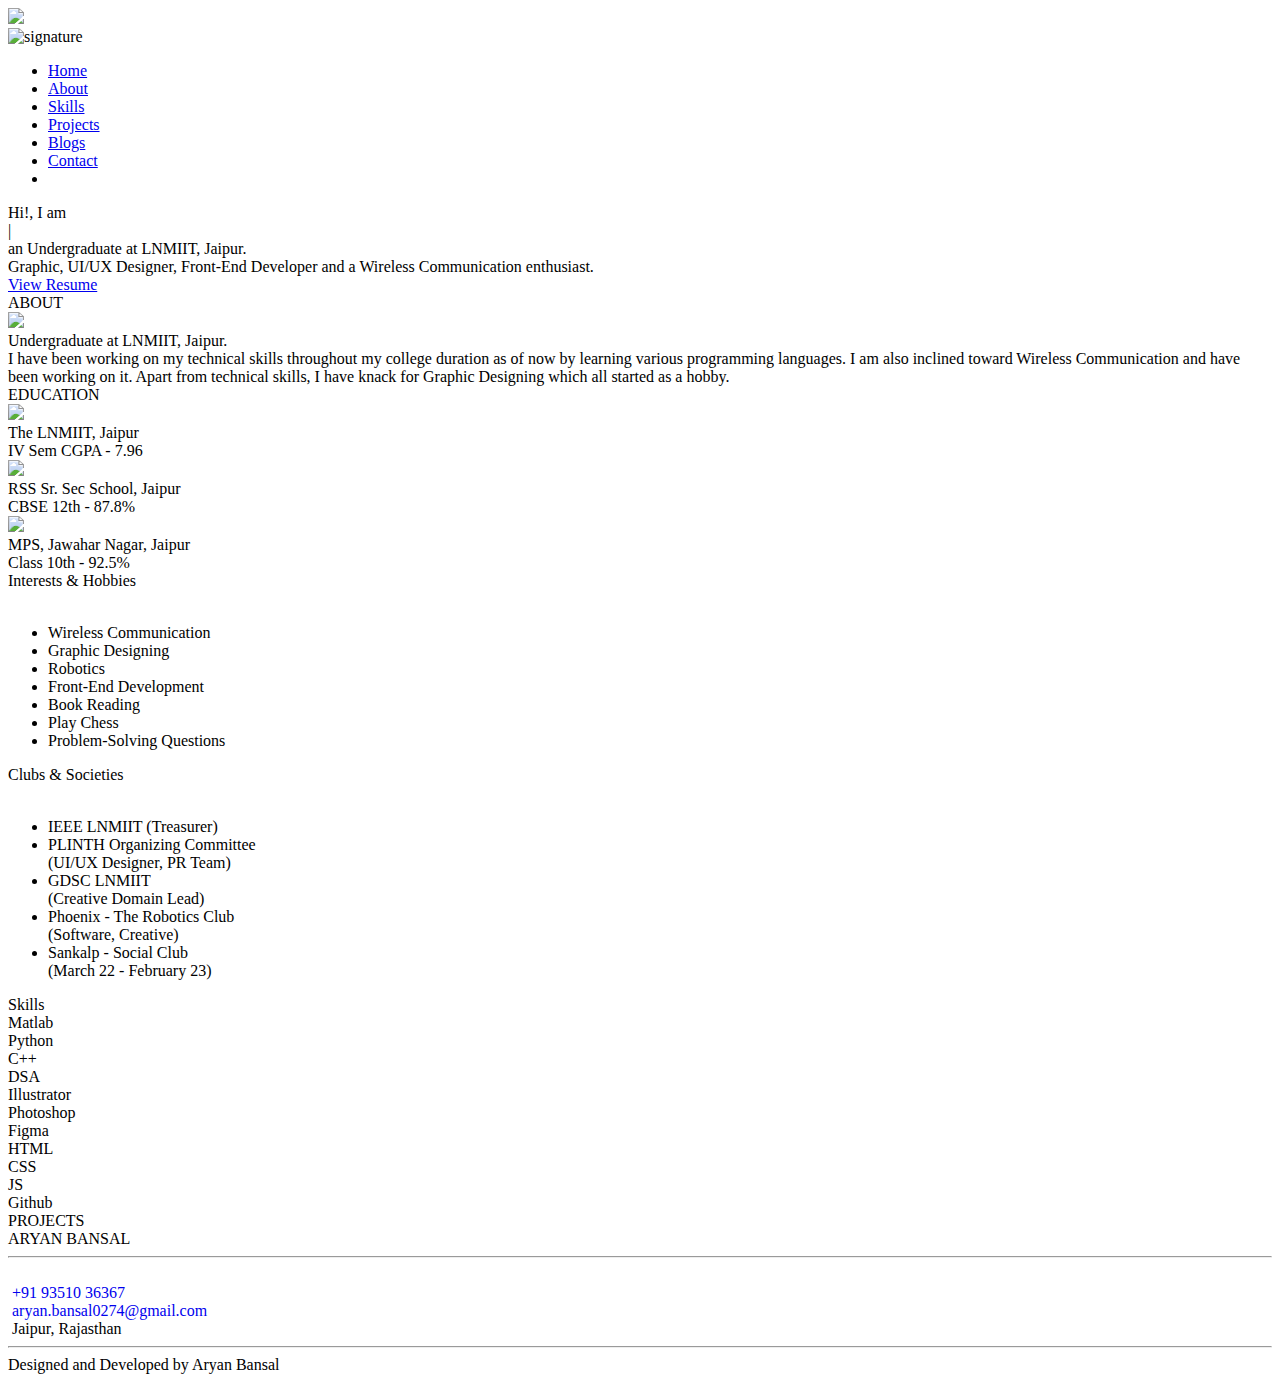
==== index.html @ 6597d032 "Add files via upload" ====
<!DOCTYPE html>
<html lang="en">
  <head>
    <meta charset="UTF-8" />
    <meta http-equiv="X-UA-Compatible" content="IE=edge" />
    <meta name="viewport" content="width=device-width, initial-scale=1.0" />
    <link rel="stylesheet" href="css/home.css" />
    <title>Aryan Bansal</title>
    <link rel="icon" href="images/logo.png" type="image/x-icon" />
    <link
      href="https://fonts.googleapis.com/css?family=Poppins"
      rel="stylesheet"
    />
    <link rel="stylesheet" href="css/project.css" />
    <link rel="preload" as="image" href="images/sunset.jpg" />
  </head>

  <body>
    <div id="loading-logo">
      <img src="images/logo.png" class="logo-image" />
    </div>
    <div id="content">
      <div class="scrollbar" id="style-4">
        <header>
          <nav>
            <div class="logo">
              <img src="images/signature.png" alt="signature" />
            </div>
            <div class="phone-menu">
              <div class="menu-icon" id="navbarIcon">
                <span class="menu-icon-line"></span>
                <span class="menu-icon-line"></span>
                <span class="menu-icon-line"></span>
              </div>
              <ul class="navbar-menu" id="navbarMenu">
                <li><a href="#home">Home</a></li>
                <li><a href="#about">About</a></li>
                <li><a href="#skills">Skills</a></li>
                <li><a href="#projects">Projects</a></li>
                <li><a href="coming.html">Blogs</a></li>
                <li><a href="#contacts">Contact</a></li>
                <li><a href="login.html" style="display: none">Admin</a></li>
              </ul>
            </div>
          </nav>
        </header>
        <div id="home">
          <div class="home-content">
            <div class="home-subheading">Hi!, I am</div>
            <div class="home-heading">
              <span id="typing-effect"></span>
              <span id="cursor">|</span>
            </div>
            <div class="home-subheading class2">
              an Undergraduate at LNMIIT, Jaipur. <br />
              Graphic, UI/UX Designer, Front-End Developer and a Wireless
              Communication enthusiast.<br />
              <a
                class="download-button"
                href="https://drive.google.com/file/d/11N6Nr5fbY-TI8nspacjFH5r5waZUiJ4A/view?usp=sharing"
                target="_blank"
                >View Resume</a
              >
            </div>
          </div>
        </div>
        <div id="about">
          <div class="left">
            <div class="about-heading">ABOUT</div>
            <img src="images/DSC_0107-2.jpg" class="about-image" />
            <div class="about-detail">
              Undergraduate at LNMIIT, Jaipur. <br />I have been working on my
              technical skills throughout my college duration as of now by
              learning various programming languages. I am also inclined toward
              Wireless Communication and have been working on it. Apart from
              technical skills, I have knack for Graphic Designing which all
              started as a hobby.
            </div>
          </div>
          <div class="right">
            <div class="education">
              <div class="edu">EDUCATION</div>
              <div class="image">
                <div class="edu-image">
                  <img class="edu-image-el" src="images/lnmiit.jpg" />
                  <div class="edu-image-wrapper">
                    The LNMIIT, Jaipur
                    <div class="edu-image-text">IV Sem CGPA - 7.96</div>
                  </div>
                </div>
                <div class="edu-image">
                  <img class="edu-image-el" src="images/rss.jpg" />
                  <div class="edu-image-wrapper">
                    RSS Sr. Sec School, Jaipur
                    <div class="edu-image-text">CBSE 12th - 87.8%</div>
                  </div>
                </div>
                <div class="edu-image">
                  <img class="edu-image-el" src="images/mps1.jpg" />
                  <div class="edu-image-wrapper">
                    MPS, Jawahar Nagar, Jaipur
                    <div class="edu-image-text">Class 10th - 92.5%</div>
                  </div>
                </div>
              </div>
            </div>
            <div class="right-down">
              <div class="interests">
                Interests & Hobbies <br />
                <br />
                <ul class="interest-list">
                  <li class="int-li1">Wireless Communication</li>
                  <li class="int-li">Graphic Designing</li>
                  <li class="int-li">Robotics</li>
                  <li class="int-li">Front-End Development</li>
                  <li class="int-li">Book Reading</li>
                  <li class="int-li">Play Chess</li>
                  <li class="int-li">Problem-Solving Questions</li>
                </ul>
              </div>
              <div class="clubs interests">
                Clubs & Societies <br /><br/>
                <ul class="clubs-list">
                  <li class="club-li1">IEEE LNMIIT (Treasurer)</li>
                  <li class="club-li">
                    PLINTH Organizing Committee <br />(UI/UX Designer, PR Team)
                  </li>
                  <li class="club-li">
                    GDSC LNMIIT <br />(Creative Domain Lead)
                  </li>
                  <li class="club-li">
                    Phoenix - The Robotics Club<br />
                    (Software, Creative)
                  </li>
                  <li class="club-li">
                    Sankalp - Social Club <br />(March 22 - February 23)
                  </li>
                </ul>
              </div>
            </div>
          </div>
        </div>
        <div id="skills">
          <div class="ski-left">Skills</div>
          <div class="ski-right">
            <div class="skillName">
              Matlab
              <div class="progress ski-bars">
                <div data-progress="progress-value"></div>
              </div>
            </div>
            <div class="skillName">
              Python
              <div class="progress ski-bars">
                <div data-progress="progress-value1"></div>
              </div>
            </div>
            <div class="skillName">
              C++
              <div class="progress ski-bars">
                <div data-progress="progress-value2"></div>
              </div>
            </div>
            <div class="skillName">
              DSA
              <div class="progress ski-bars">
                <div data-progress="progress-value9"></div>
              </div>
            </div>
            <div class="skillName">
              Illustrator
              <div class="progress ski-bars">
                <div data-progress="progress-value3"></div>
              </div>
            </div>
            <div class="skillName">
              Photoshop
              <div class="progress ski-bars">
                <div data-progress="progress-value4"></div>
              </div>
            </div>
            <div class="skillName">
              Figma
              <div class="progress ski-bars">
                <div data-progress="progress-value5"></div>
              </div>
            </div>
            <div class="skillName">
              HTML
              <div class="progress ski-bars">
                <div data-progress="progress-value6"></div>
              </div>
            </div>
            <div class="skillName">
              CSS
              <div class="progress ski-bars">
                <div data-progress="progress-value7"></div>
              </div>
            </div>
            <div class="skillName">
              JS
              <div class="progress ski-bars">
                <div data-progress="progress-value8"></div>
              </div>
            </div>
            <div class="skillName">
              Github
              <div class="progress ski-bars">
                <div data-progress="progress-value10"></div>
              </div>
            </div>
          </div>
        </div>
        <div id="projects">
          <div class="proleft"></div>
          <div class="proright">PROJECTS</div>
        </div>
        <div id="contacts">
          <div class="foot-left">
            ARYAN BANSAL
            <hr />
            <div class="icons">
              <a href="https://github.com/Aryan0169" target="_blank"
                ><img src="images/logos/github-mark-white.png" alt=""
              /></a>
              <a
                href="https://www.linkedin.com/in/aryan-bansal02/"
                target="_blank"
                ><img src="images/logos/linkedin.png" alt=""
              /></a>
              <a
                href="https://www.instagram.com/aryan_bansal02/"
                target="_blank"
                ><img src="images/logos/insta.png" alt=""
              /></a>
              <!-- <a href=""><img src="images/logos/facebook.png" alt=""></a> -->
              <a href="https://www.behance.net/aryanbansal6" target="_blank"
                ><img src="images/logos/behance.png" alt=""
              /></a>
            </div>
          </div>
          <div class="foot-right">
            <div>
              <img src="images/logos/call.png" alt="" /><a
                href="tel:+919351036367"
                style="text-decoration: none"
              >
                +91 93510 36367</a
              >
            </div>
            <div>
              <img src="images/logos/mail.png" alt="" class="location-logo1" />
              <a
                href="mailto:aryan.bansal0274@gmail.com"
                style="text-decoration: none"
                >aryan.bansal0274@gmail.com</a
              >
            </div>
            <div>
              <img
                src="images/logos/location.png"
                alt=""
                class="location-logo"
              />
              Jaipur, Rajasthan
            </div>
          </div>
        </div>
        <div class="bottom">
          <hr />
          Designed and Developed by Aryan Bansal
        </div>
      </div>
    </div>

    <script type="text/javascript" src="js/navcolor.js"></script>
    <script src="js/navbarmenu.js"></script>
    <script src="js/loading.js"></script>
    <script src="data/project.js"></script>
    <script src="compJS/project.js"></script>
    <script src="js/skillOnScroll.js"></script>
  </body>
</html>
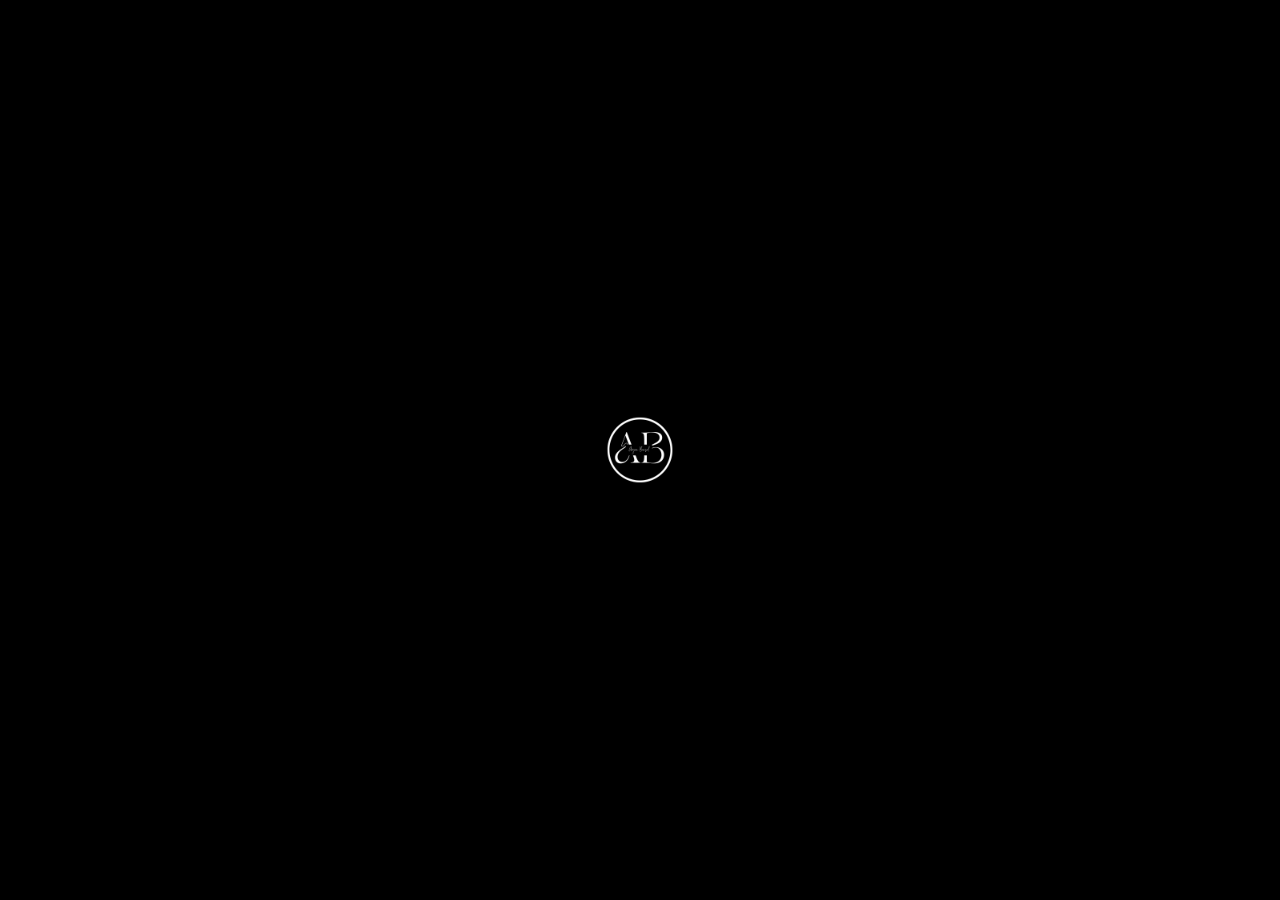
==== commit f872a5f8: "projects remain" ====
--- a/index.html
+++ b/index.html
@@ -1,65 +1,57 @@
 <!DOCTYPE html>
 <html lang="en">
-  <head>
+
+<head>
     <meta charset="UTF-8" />
     <meta http-equiv="X-UA-Compatible" content="IE=edge" />
     <meta name="viewport" content="width=device-width, initial-scale=1.0" />
     <link rel="stylesheet" href="css/home.css" />
-    <title>Aryan Bansal</title>
+    <title>Portfolio</title>
     <link rel="icon" href="images/logo.png" type="image/x-icon" />
-    <link
-      href="https://fonts.googleapis.com/css?family=Poppins"
-      rel="stylesheet"
-    />
+    <link href="https://fonts.googleapis.com/css?family=Poppins" rel="stylesheet" />
     <link rel="stylesheet" href="css/project.css" />
     <link rel="preload" as="image" href="images/sunset.jpg" />
-  </head>
+</head>
 
-  <body>
+<body>
     <div id="loading-logo">
-      <img src="images/logo.png" class="logo-image" />
+        <img src="images/logo.png" class="logo-image" />
     </div>
     <div id="content">
-      <div class="scrollbar" id="style-4">
-        <header>
-          <nav>
-            <div class="logo">
-              <img src="images/signature.png" alt="signature" />
-            </div>
-            <div class="phone-menu">
-              <div class="menu-icon" id="navbarIcon">
-                <span class="menu-icon-line"></span>
-                <span class="menu-icon-line"></span>
-                <span class="menu-icon-line"></span>
-              </div>
-              <ul class="navbar-menu" id="navbarMenu">
-                <li><a href="#home">Home</a></li>
-                <li><a href="#about">About</a></li>
-                <li><a href="#skills">Skills</a></li>
-                <li><a href="#projects">Projects</a></li>
-                <li><a href="coming.html">Blogs</a></li>
-                <li><a href="#contacts">Contact</a></li>
-                <li><a href="login.html" style="display: none">Admin</a></li>
-              </ul>
-            </div>
-          </nav>
-        </header>
-        <div id="home">
-          <div class="home-content">
-            <div class="home-subheading">Hi!, I am</div>
-            <div class="home-heading">
-              <span id="typing-effect"></span>
-              <span id="cursor">|</span>
-            </div>
-            <div class="home-subheading class2">
-              an Undergraduate at LNMIIT, Jaipur. <br />
-              Graphic, UI/UX Designer, Front-End Developer and a Wireless
-              Communication enthusiast.<br />
-              <a
-                class="download-button"
-                href="https://drive.google.com/file/d/11N6Nr5fbY-TI8nspacjFH5r5waZUiJ4A/view?usp=sharing"
-                target="_blank"
-                >View Resume</a
+        <div class="scrollbar" id="style-4">
+            <header>
+                <nav>
+                    <div class="logo">
+                        <!-- <img src="images/signature.png" alt="signature" /> -->
+                    </div>
+                    <div class="phone-menu">
+                        <div class="menu-icon" id="navbarIcon">
+                            <span class="menu-icon-line"></span>
+                            <span class="menu-icon-line"></span>
+                            <span class="menu-icon-line"></span>
+                        </div>
+                        <ul class="navbar-menu" id="navbarMenu">
+                            <li><a href="#home">Home</a></li>
+                            <li><a href="#about">About</a></li>
+                            <li><a href="#skills">Skills</a></li>
+                            <li><a href="#projects">Projects</a></li>
+                            <li><a href="coming.html">Notes</a></li>
+                            <li><a href="#contacts">Contact</a></li>
+                            <li><a href="login.html" style="display: none">Admin</a></li>
+                        </ul>
+                    </div>
+                </nav>
+            </header>
+            <div id="home">
+                <div class="home-content">
+                    <div class="home-subheading">Hi!, I am</div>
+                    <div class="home-heading">
+                        <span id="typing-effect"></span>
+                        <span id="cursor">|</span>
+                    </div>
+                    <div class="home-subheading class2">
+                        an Undergraduate at JECRC, Jaipur. <br /> Programmer, Front-End Developer and a Competitive Programming enthusiast.<br />
+                        <a class="download-button" href="https://drive.google.com/file/d/1vdD2_xGPQYWVUpHNQBiFsaPTxglwWiyF/view?usp=sharing" target="_blank">View Resume</a
               >
             </div>
           </div>
@@ -69,12 +61,8 @@
             <div class="about-heading">ABOUT</div>
             <img src="images/DSC_0107-2.jpg" class="about-image" />
             <div class="about-detail">
-              Undergraduate at LNMIIT, Jaipur. <br />I have been working on my
-              technical skills throughout my college duration as of now by
-              learning various programming languages. I am also inclined toward
-              Wireless Communication and have been working on it. Apart from
-              technical skills, I have knack for Graphic Designing which all
-              started as a hobby.
+              Undergraduate at JECRC, Jaipur. <br />Driven coder with an interest for continuous learning and a talent for tackling complex challenges. I actively
+              pursue opportunities to enhance my skills and engineer inventive solutions.
             </div>
           </div>
           <div class="right">
@@ -84,22 +72,22 @@
                 <div class="edu-image">
                   <img class="edu-image-el" src="images/lnmiit.jpg" />
                   <div class="edu-image-wrapper">
-                    The LNMIIT, Jaipur
-                    <div class="edu-image-text">IV Sem CGPA - 7.96</div>
+                    JECRC, Jaipur
+                    <div class="edu-image-text">IV Sem CGPA - 9.40</div>
                   </div>
                 </div>
                 <div class="edu-image">
                   <img class="edu-image-el" src="images/rss.jpg" />
                   <div class="edu-image-wrapper">
                     RSS Sr. Sec School, Jaipur
-                    <div class="edu-image-text">CBSE 12th - 87.8%</div>
+                    <div class="edu-image-text">CBSE 12th - 84%</div>
                   </div>
                 </div>
                 <div class="edu-image">
                   <img class="edu-image-el" src="images/mps1.jpg" />
                   <div class="edu-image-wrapper">
-                    MPS, Jawahar Nagar, Jaipur
-                    <div class="edu-image-text">Class 10th - 92.5%</div>
+                    RIS, Mansarover, Jaipur
+                    <div class="edu-image-text">Class 10th - 86.8%</div>
                   </div>
                 </div>
               </div>
@@ -109,31 +97,31 @@
                 Interests & Hobbies <br />
                 <br />
                 <ul class="interest-list">
-                  <li class="int-li1">Wireless Communication</li>
-                  <li class="int-li">Graphic Designing</li>
-                  <li class="int-li">Robotics</li>
+                  <li class="int-li1">Competitive Programming</li>
                   <li class="int-li">Front-End Development</li>
                   <li class="int-li">Book Reading</li>
-                  <li class="int-li">Play Chess</li>
+                  <li class="int-li">Computer Games</li>
                   <li class="int-li">Problem-Solving Questions</li>
+                  <li class="int-li">Badminton</li>
                 </ul>
               </div>
               <div class="clubs interests">
                 Clubs & Societies <br /><br/>
                 <ul class="clubs-list">
-                  <li class="club-li1">IEEE LNMIIT (Treasurer)</li>
-                  <li class="club-li">
-                    PLINTH Organizing Committee <br />(UI/UX Designer, PR Team)
-                  </li>
-                  <li class="club-li">
-                    GDSC LNMIIT <br />(Creative Domain Lead)
-                  </li>
-                  <li class="club-li">
-                    Phoenix - The Robotics Club<br />
-                    (Software, Creative)
-                  </li>
-                  <li class="club-li">
-                    Sankalp - Social Club <br />(March 22 - February 23)
+                  <li class="club-li1">SOCH (Coordinator)</li>
+                  <li class="club-li">
+                    Renaissance (Core Member)
+                  </li>
+                  <li class="club-li">
+                    Mock United Nation <br />
+                    (In School)
+                  </li>
+                  <li class="club-li">
+                    Drama Society<br />
+                    (In School)
+                  </li>
+                  <li class="club-li">
+                    Debate Club <br />(Inter School Competition)
                   </li>
                 </ul>
               </div>
@@ -144,61 +132,61 @@
           <div class="ski-left">Skills</div>
           <div class="ski-right">
             <div class="skillName">
-              Matlab
+              C, C++
               <div class="progress ski-bars">
                 <div data-progress="progress-value"></div>
               </div>
             </div>
             <div class="skillName">
-              Python
+              HTML5
               <div class="progress ski-bars">
                 <div data-progress="progress-value1"></div>
               </div>
             </div>
             <div class="skillName">
-              C++
+              CSS3
               <div class="progress ski-bars">
                 <div data-progress="progress-value2"></div>
               </div>
             </div>
             <div class="skillName">
+              Javascript
+              <div class="progress ski-bars">
+                <div data-progress="progress-value9"></div>
+              </div>
+            </div>
+            <div class="skillName">
+              SQL
+              <div class="progress ski-bars">
+                <div data-progress="progress-value3"></div>
+              </div>
+            </div>
+            <div class="skillName">
+              ExpressJS
+              <div class="progress ski-bars">
+                <div data-progress="progress-value4"></div>
+              </div>
+            </div>
+            <div class="skillName">
+              NodeJS
+              <div class="progress ski-bars">
+                <div data-progress="progress-value5"></div>
+              </div>
+            </div>
+            <div class="skillName">
               DSA
               <div class="progress ski-bars">
-                <div data-progress="progress-value9"></div>
-              </div>
-            </div>
-            <div class="skillName">
-              Illustrator
-              <div class="progress ski-bars">
-                <div data-progress="progress-value3"></div>
-              </div>
-            </div>
-            <div class="skillName">
-              Photoshop
-              <div class="progress ski-bars">
-                <div data-progress="progress-value4"></div>
-              </div>
-            </div>
-            <div class="skillName">
-              Figma
-              <div class="progress ski-bars">
-                <div data-progress="progress-value5"></div>
-              </div>
-            </div>
-            <div class="skillName">
-              HTML
-              <div class="progress ski-bars">
                 <div data-progress="progress-value6"></div>
               </div>
             </div>
             <div class="skillName">
-              CSS
+              OS
               <div class="progress ski-bars">
                 <div data-progress="progress-value7"></div>
               </div>
             </div>
             <div class="skillName">
-              JS
+              CN
               <div class="progress ski-bars">
                 <div data-progress="progress-value8"></div>
               </div>
@@ -217,35 +205,20 @@
         </div>
         <div id="contacts">
           <div class="foot-left">
-            ARYAN BANSAL
+            HARSH GARG
             <hr />
             <div class="icons">
-              <a href="https://github.com/Aryan0169" target="_blank"
+              <a href="https://github.com/harsh0292" target="_blank"
                 ><img src="images/logos/github-mark-white.png" alt=""
               /></a>
-              <a
-                href="https://www.linkedin.com/in/aryan-bansal02/"
-                target="_blank"
-                ><img src="images/logos/linkedin.png" alt=""
-              /></a>
-              <a
-                href="https://www.instagram.com/aryan_bansal02/"
-                target="_blank"
-                ><img src="images/logos/insta.png" alt=""
-              /></a>
-              <!-- <a href=""><img src="images/logos/facebook.png" alt=""></a> -->
-              <a href="https://www.behance.net/aryanbansal6" target="_blank"
-                ><img src="images/logos/behance.png" alt=""
-              /></a>
-            </div>
-          </div>
-          <div class="foot-right">
-            <div>
-              <img src="images/logos/call.png" alt="" /><a
-                href="tel:+919351036367"
-                style="text-decoration: none"
-              >
-                +91 93510 36367</a
+                        <a href="https://www.linkedin.com/in/harsh-garg02/" target="_blank"><img src="images/logos/linkedin.png" alt="" /></a>
+                        <a href="https://www.instagram.com/harshimself09/" target="_blank"><img src="images/logos/insta.png" alt="" /></a>
+                    </div>
+                </div>
+                <div class="foot-right">
+                    <div>
+                        <img src="images/logos/call.png" alt="" /><a href="tel:+918905804414" style="text-decoration: none">
+                +91 89085 04414</a
               >
             </div>
             <div>
@@ -253,7 +226,7 @@
               <a
                 href="mailto:aryan.bansal0274@gmail.com"
                 style="text-decoration: none"
-                >aryan.bansal0274@gmail.com</a
+                >harshgarg02092002@gmail.com</a
               >
             </div>
             <div>
@@ -265,10 +238,6 @@
               Jaipur, Rajasthan
             </div>
           </div>
-        </div>
-        <div class="bottom">
-          <hr />
-          Designed and Developed by Aryan Bansal
         </div>
       </div>
     </div>
@@ -280,4 +249,4 @@
     <script src="compJS/project.js"></script>
     <script src="js/skillOnScroll.js"></script>
   </body>
-</html>
+</html>--- a/css/home.css
+++ b/css/home.css
@@ -0,0 +1,1057 @@
+@font-face {
+    font-family: "Zero";
+    src: url(/../Fonts/AbsoluteXero-YwOO.ttf) format("truetype");
+}
+
+@font-face {
+    font-family: "Oneday";
+    src: url(../Fonts/ONEDAY.ttf) format("truetype");
+}
+
+body {
+    background-color: #000;
+    font-family: "Poppins";
+}
+
+* {
+    padding: 0;
+    margin: 0;
+    color: white;
+}
+
+#loading-logo {
+    width: 100px;
+    height: 100px;
+    border-radius: 50%;
+    background-color: #000;
+    position: absolute;
+    top: 50%;
+    left: 50%;
+    transform: translate(-50%, -50%);
+    animation: glowingEffect 1.2s ease-in-out infinite;
+}
+
+.logo-image {
+    width: 100px;
+    border-radius: 50%;
+}
+
+@keyframes glowingEffect {
+    0% {
+        box-shadow: 0 0 5px rgba(255, 255, 255, 0.3);
+    }
+    25% {
+        box-shadow: 0 0 20px rgba(255, 255, 255, 0.6), 0 0 30px rgba(255, 255, 255, 0.3);
+    }
+    50% {
+        box-shadow: 0 0 30px rgba(255, 255, 255, 0.8), 0 0 60px rgba(255, 255, 255, 0.4);
+    }
+    75% {
+        box-shadow: 0 0 20px rgba(255, 255, 255, 0.6), 0 0 30px rgba(255, 255, 255, 0.3);
+    }
+    100% {
+        box-shadow: 0 0 5px rgba(255, 255, 255, 0.3);
+    }
+}
+
+#content {
+    display: none;
+    opacity: 0;
+    animation: fadeIn 0.5s ease-in-out forwards;
+}
+
+@keyframes fadeIn {
+    0% {
+        opacity: 0;
+    }
+    100% {
+        opacity: 1;
+    }
+}
+
+.scrollbar {
+    float: left;
+    height: 100vh;
+    overflow-y: scroll;
+    scroll-behavior: smooth;
+}
+
+#style-4::-webkit-scrollbar-track {
+    -webkit-box-shadow: inset 0 0 6px rgba(0, 0, 0, 0.3);
+    background-color: #000;
+}
+
+#style-4::-webkit-scrollbar {
+    width: 5px;
+    background-color: #000;
+}
+
+#style-4::-webkit-scrollbar-thumb {
+    background-color: #ffffff;
+}
+
+.logo img {
+    height: 60px;
+    margin-left: 20px;
+}
+
+nav {
+    display: flex;
+    justify-content: space-between;
+    align-items: center;
+    position: absolute;
+    top: 0px;
+    padding: 2vh;
+    width: 100%;
+    z-index: 9999;
+    background-color: transparent;
+    transition: background-color 1s ease-in-out;
+}
+
+.scrolled {
+    background-color: black;
+}
+
+.navbar-menu {
+    display: flex;
+    list-style: none;
+    margin-right: 20px;
+}
+
+.navbar-menu li {
+    margin: 0 15px;
+}
+
+.navbar-menu li a {
+    font-size: 16px;
+    color: white;
+    text-decoration: none;
+    padding-bottom: 5px;
+}
+
+.navbar-menu li a:hover,
+.navbar-menu li a:active {
+    border-bottom: 2px solid #fbc391;
+    color: #fbc391;
+}
+
+.home-content {
+    display: flex;
+    flex-direction: column;
+    justify-content: center;
+    background-image: url(/images/sunset.jpg);
+    height: 100vh;
+    background-repeat: no-repeat;
+    background-size: cover;
+    top: 0;
+}
+
+.home-heading {
+    font-size: 40px;
+    font-family: "Zero", sans-serif;
+    margin-left: 7%;
+    width: 50%;
+}
+
+#typing-effect {
+    color: #fbc391;
+}
+
+.home-subheading {
+    margin-left: 7%;
+    width: 40%;
+    color: #fff;
+    padding-top: 5px;
+    padding-bottom: 5px;
+}
+
+.download-button {
+    display: inline-block;
+    /* display: none; */
+    background-color: transparent;
+    border: 2px solid white;
+    padding: 10px 20px;
+    color: white;
+    text-decoration: none;
+    transition: background-color 0.3s, color 0.3s;
+    border-radius: 3px;
+}
+
+.download-button:hover {
+    background-color: white;
+    color: black;
+}
+
+.class2 a {
+    margin-top: 10px;
+}
+
+#about {
+    width: 100%;
+    height: fit-content;
+    display: flex;
+    flex-direction: row;
+}
+
+#about .left {
+    display: flex;
+    justify-content: space-between;
+    flex-direction: column;
+    align-items: center;
+    /* position: absolute; */
+    float: left;
+    width: 30%;
+    height: fit-content;
+}
+
+.about-heading {
+    /* display: flex;
+  flex-direction: column;
+  align-items: center;
+  justify-content: center; */
+    padding: 20%;
+    color: #fbc391;
+    font-size: 40px;
+    font-family: "Zero", sans-serif;
+    background-color: rgb(103, 84, 69, 0.2);
+    /* filter: brightness(20%); */
+    /* width: 15%; */
+    border-radius: 0 0 20px 20px;
+}
+
+.about-image {
+    margin-top: -20px;
+    width: 45vh;
+    /* margin-left: 10%; */
+    border-radius: 20px;
+}
+
+.about-detail {
+    padding-left: 5%;
+    padding-right: 5%;
+    padding-top: 3%;
+    padding-bottom: 3%;
+    background-color: rgba(123, 31, 167, 0.15);
+    text-align: justify;
+    margin-left: 5%;
+    margin-right: 5%;
+    margin-top: 5%;
+    border-radius: 20px;
+    font-size: 15px;
+}
+
+.right {
+    width: 70%;
+}
+
+.education {
+    display: flex;
+    align-items: center;
+    justify-content: center;
+    margin-top: 3%;
+    margin-left: 2%;
+    margin-right: 3%;
+    background-color: rgba(123, 31, 167, 0.15);
+    padding: 4%;
+    border-radius: 20px;
+}
+
+.edu {
+    font-family: "Oneday";
+    writing-mode: vertical-rl;
+    float: left;
+    padding-right: 6%;
+    height: 25vh;
+    font-size: 4vh;
+    text-align: center;
+    letter-spacing: 2px;
+}
+
+.education .image {
+    display: flex;
+}
+
+.edu-image {
+    position: relative;
+    width: 30%;
+    height: 25vh;
+    margin-right: 2%;
+    border-radius: 10px;
+    border-color: #fff;
+    border-style: solid;
+    border-width: 1.5px;
+}
+
+.edu-image:hover {
+    background: black;
+    content: "LNMIIT";
+}
+
+.edu-image-el {
+    position: inherit;
+    z-index: 1;
+    width: 100%;
+    height: 25vh;
+    object-fit: cover;
+    border-radius: 10px;
+}
+
+.edu-image-el:hover {
+    transition: all 0.3s ease-in-out;
+    opacity: 0.2;
+}
+
+.edu-image-wrapper {
+    position: absolute;
+    top: 0;
+    left: 0;
+    width: 100%;
+    height: 25vh;
+    border-radius: 10px;
+    z-index: 0;
+    display: flex;
+    flex-direction: column;
+    text-align: center;
+    justify-content: center;
+    font-family: "Zero", sans-serif;
+    font-size: 15px;
+}
+
+.edu-image-text {
+    margin-top: 5%;
+    font-size: 15px;
+    font-family: "Poppins";
+}
+
+.edu-image-wrapper:hover {
+    z-index: 5;
+}
+
+.right-down {
+    display: flex;
+    margin-top: 1%;
+    align-items: center;
+    justify-content: center;
+}
+
+.interests,
+.clubs {
+    display: flex;
+    justify-content: center;
+    align-items: center;
+    flex-direction: column;
+    margin-top: 5%;
+    padding: 2%;
+    padding-left: 5%;
+    padding-right: 4%;
+    align-items: center;
+    background-color: rgb(103, 84, 69, 0.2);
+    border-radius: 20px;
+    letter-spacing: 2px;
+    height: 60vh;
+}
+
+.interests:hover {
+    transform: scale(1.05);
+}
+
+.about-detail:hover,
+.about-image:hover {
+    transform: scale(1.05);
+}
+
+.clubs {
+    margin-left: 5%;
+}
+
+.int-li1 {
+    margin-top: +7px;
+}
+
+.int-li,
+.club-li {
+    padding-top: 10%;
+    align-self: center;
+}
+
+#skills {
+    height: fit-content;
+    display: flex;
+    padding-top: 30px;
+}
+
+.ski-left {
+    display: flex;
+    /* height: 40vh; */
+    align-items: center;
+    justify-content: center;
+    padding: 5%;
+    color: #fbc391;
+    font-size: 40px;
+    font-family: "Zero", sans-serif;
+    background-color: rgba(123, 31, 167, 0.15);
+    border-radius: 0 20px 20px 0px;
+    width: 18.5%;
+}
+
+.ski-right {
+    width: 81.5%;
+    padding-top: 30px;
+    display: flex;
+    flex-direction: column;
+    align-items: center;
+    justify-content: center;
+}
+
+.skillName {
+    display: flex;
+    flex-direction: row;
+    margin-bottom: 20px;
+    align-items: center;
+    justify-content: flex-end;
+    width: 70%;
+}
+
+.progress {
+    margin-left: 10%;
+    background: #343434;
+    border-radius: 10px;
+    padding: 0px;
+    height: 1.5vh;
+    width: 500px;
+}
+
+.progress-value {
+    animation: load 2s normal forwards;
+    box-shadow: 0 10px 40px -10px #fff;
+    border-radius: 10px;
+    background: #fbc391;
+    height: 100%;
+    width: 0;
+}
+
+.progress-value1 {
+    animation: load1 2s normal forwards;
+    box-shadow: 0 10px 40px -10px #fff;
+    border-radius: 10px;
+    background: #fbc391;
+    height: 100%;
+    width: 0;
+}
+
+.progress-value2 {
+    animation: load2 2s normal forwards;
+    box-shadow: 0 10px 40px -10px #fff;
+    border-radius: 10px;
+    background: #fbc391;
+    height: 100%;
+    width: 0;
+}
+
+.progress-value9 {
+    animation: load9 2s normal forwards;
+    box-shadow: 0 10px 40px -10px #fff;
+    border-radius: 10px;
+    background: #fbc391;
+    height: 100%;
+    width: 0;
+}
+
+.progress-value3 {
+    animation: load3 2s normal forwards;
+    box-shadow: 0 10px 40px -10px #fff;
+    border-radius: 10px;
+    background: #fbc391;
+    height: 100%;
+    width: 0;
+}
+
+.progress-value4 {
+    animation: load4 2s normal forwards;
+    box-shadow: 0 10px 40px -10px #fff;
+    border-radius: 10px;
+    background: #fbc391;
+    height: 100%;
+    width: 0;
+}
+
+.progress-value5 {
+    animation: load5 2s normal forwards;
+    box-shadow: 0 10px 40px -10px #fff;
+    border-radius: 10px;
+    background: #fbc391;
+    height: 100%;
+    width: 0;
+}
+
+.progress-value6 {
+    animation: load6 2s normal forwards;
+    box-shadow: 0 10px 40px -10px #fff;
+    border-radius: 10px;
+    background: #fbc391;
+    height: 100%;
+    width: 0;
+}
+
+.progress-value7 {
+    animation: load7 2s normal forwards;
+    box-shadow: 0 10px 40px -10px #fff;
+    border-radius: 10px;
+    background: #fbc391;
+    height: 100%;
+    width: 0;
+}
+
+.progress-value8 {
+    animation: load8 2s normal forwards;
+    box-shadow: 0 10px 40px -10px #fff;
+    border-radius: 10px;
+    background: #fbc391;
+    height: 100%;
+    width: 0;
+}
+
+.progress-value10 {
+    animation: load10 2s normal forwards;
+    box-shadow: 0 10px 40px -10px #fff;
+    border-radius: 10px;
+    background: #fbc391;
+    height: 100%;
+    width: 0;
+}
+
+@keyframes load {
+    0% {
+        width: 0;
+    }
+    100% {
+        width: 100%;
+    }
+}
+
+@keyframes load1 {
+    0% {
+        width: 0;
+    }
+    100% {
+        width: 100%;
+    }
+}
+
+@keyframes load2 {
+    0% {
+        width: 0;
+    }
+    100% {
+        width: 80%;
+    }
+}
+
+@keyframes load3 {
+    0% {
+        width: 0;
+    }
+    100% {
+        width: 70%;
+    }
+}
+
+@keyframes load4 {
+    0% {
+        width: 0;
+    }
+    100% {
+        width: 40%;
+    }
+}
+
+@keyframes load5 {
+    0% {
+        width: 0;
+    }
+    100% {
+        width: 40%;
+    }
+}
+
+@keyframes load6 {
+    0% {
+        width: 0;
+    }
+    100% {
+        width: 90%;
+    }
+}
+
+@keyframes load7 {
+    0% {
+        width: 0;
+    }
+    100% {
+        width: 100%;
+    }
+}
+
+@keyframes load8 {
+    0% {
+        width: 0;
+    }
+    100% {
+        width: 100%;
+    }
+}
+
+@keyframes load9 {
+    0% {
+        width: 0;
+    }
+    100% {
+        width: 90%;
+    }
+}
+
+@keyframes load10 {
+    0% {
+        width: 0;
+    }
+    100% {
+        width: 30%;
+    }
+}
+
+#contacts {
+    display: flex;
+    margin-top: 30px;
+    background-color: rgba(32, 10, 53, 0.3);
+}
+
+.foot-left {
+    font-family: "Zero", sans-serif;
+    margin-left: 4%;
+    font-size: 40px;
+    margin-top: 7vh;
+    margin-bottom: 10px;
+}
+
+.foot-left hr {
+    margin-top: 7px;
+    border: 0px;
+    height: 1px;
+    background-image: linear-gradient(90deg, #f07217, #c82222, #259abf, #7b1fa7, #f37011);
+}
+
+.icons {
+    display: inline-flex;
+}
+
+.icons img {
+    width: 5vh;
+    padding: 10px;
+}
+
+.foot-right {
+    display: flex;
+    flex-direction: column;
+    /* align-items: center; */
+    justify-content: center;
+    position: relative;
+    margin-left: auto;
+    margin-right: 5%;
+}
+
+.foot-right div {
+    padding: 3px;
+}
+
+.location-logo {
+    height: 25px;
+    width: 10px;
+}
+
+.location-logo1 {
+    /* height: 25px; */
+    /* width: 10px; */
+    padding-top: 7px;
+    padding-bottom: 3px;
+}
+
+.foot-right img {
+    width: 20px;
+    margin-right: 30px;
+}
+
+.bottom {
+    display: flex;
+    flex-direction: column;
+    align-items: center;
+    justify-content: center;
+    font-size: 12px;
+    color: rgba(255, 255, 255, 0.432);
+    background-color: rgba(32, 10, 53, 0.3);
+}
+
+.bottom hr {
+    display: block;
+    width: 95%;
+    margin: 5px;
+    border: 0.5px solid rgba(255, 255, 255, 0.411);
+}
+
+.menu-icon {
+    display: none;
+    cursor: pointer;
+    font-size: 24px;
+}
+
+
+/* Responsive styles */
+
+@media screen and (max-width: 830px) {
+    body {
+        width: 100%;
+    }
+    /* Hide scrollbar */
+    .scrollbar {
+        overflow: hidden;
+        margin: 0px;
+        padding: 0px;
+        height: 100vh;
+    }
+    /* Allow scrolling */
+    .scrollbar {
+        overflow-y: scroll;
+        /* overflow-x: hidden; */
+        scrollbar-width: none;
+        /* Firefox */
+        -ms-overflow-style: none;
+        /* Internet Explorer & Edge */
+    }
+    /* Hide scrollbar in WebKit browsers (Chrome, Safari) */
+    .scrollbar::-webkit-scrollbar {
+        width: 0.1rem;
+        background-color: #f1f1f1;
+    }
+    .scrollbar::-webkit-scrollbar-thumb {
+        background-color: #888;
+    }
+    .scrollbar::-webkit-scrollbar-thumb:hover {
+        background-color: #555;
+    }
+    header {
+        position: relative;
+        background: transparent;
+    }
+    nav {
+        /* position: relative; */
+        width: 100%;
+        flex-direction: row;
+        /* justify-content: center; */
+    }
+    .scrolled {
+        background: transparent;
+    }
+    .logo {
+        position: absolute;
+        right: 20px;
+        top: 10px;
+        align-self: flex-start;
+    }
+    .phone-menu {
+        position: fixed;
+        align-self: baseline;
+        display: flex;
+        flex-direction: column;
+        align-items: flex-start;
+    }
+    .menu-icon {
+        display: inline-block;
+        cursor: pointer;
+        padding: 30px;
+        z-index: 1000;
+        background-color: transparent;
+    }
+    .menu-icon-line {
+        display: block;
+        width: 25px;
+        height: 3px;
+        background-color: #FFF;
+        margin-bottom: 5px;
+    }
+    .navbar-menu {
+        position: fixed;
+        top: 0;
+        left: -120%;
+        width: 50%;
+        height: 50%;
+        display: flex;
+        flex-direction: column;
+        align-items: flex-start;
+        justify-content: center;
+        background-color: rgba(255, 255, 255, 0.2);
+        padding: 10px;
+        border-radius: 5px;
+        transition: left 0.3s ease-in-out;
+    }
+    .navbar-menu.show {
+        left: 0;
+    }
+    .navbar-menu li {
+        padding: 3px;
+    }
+    #home {
+        height: 100vh;
+        width: 100%;
+        padding: 0;
+        margin: 0;
+    }
+    .home-content {
+        width: 100%;
+        background-size: cover;
+        background-image: url(/images/sunset-phone.jpg);
+        background-position: center right;
+        font-size: 21px;
+        margin-right: 10px;
+        flex-direction: column;
+        justify-content: flex-end;
+    }
+    .home-subheading,
+    .home-subheading2 {
+        width: 90%;
+    }
+    .class2 {
+        margin-bottom: 15vh;
+    }
+    .home-heading {
+        font-size: 40px;
+        width: 100%;
+    }
+    .download-button {
+        font-size: 14px;
+        padding: 8px 16px;
+    }
+    #about {
+        flex-direction: column;
+        align-items: center;
+        justify-content: center;
+    }
+    .left {
+        width: 100%;
+    }
+    .about-heading {
+        margin: 0px;
+        align-self: flex-end;
+        font-size: 6vh;
+        padding-top: 40%;
+        padding-bottom: 40%;
+        padding-left: 60%;
+        padding-right: 60%;
+        margin-right: -30%;
+    }
+    .about-image {
+        height: 45vh;
+        width: auto;
+    }
+    .right {
+        display: flex;
+        align-self: center;
+        flex-direction: column;
+        align-items: center;
+        justify-content: center;
+        width: 100%;
+    }
+    .about-detail {
+        margin: 0%;
+        width: 250%;
+        padding: 30px;
+        margin-top: 15%;
+        margin-bottom: 15%;
+        font-size: 20px;
+    }
+    .education {
+        flex-direction: column;
+        align-items: center;
+        justify-content: center;
+        width: 80%;
+    }
+    .edu {
+        writing-mode: unset;
+        padding: 0%;
+        height: unset;
+        text-decoration: underline;
+    }
+    .image {
+        flex-direction: column;
+        align-items: center;
+        justify-content: center;
+        width: 100%;
+        margin: 0%;
+        padding: 0%;
+    }
+    .edu-image {
+        width: 70%;
+        margin-top: 5%;
+        margin-bottom: 3%;
+    }
+    .edu-image-el {
+        width: 100%;
+    }
+    .edu-image-wrapper {
+        font-size: 25px;
+    }
+    .edu-image-text {
+        font-size: 20px;
+    }
+    .right-down {
+        flex-direction: column;
+        justify-content: center;
+        align-items: center;
+        width: 100%;
+        margin-top: 5%;
+    }
+    .interests {
+        width: 70%;
+        margin: 0;
+        font-size: 30px;
+        padding-top: 5%;
+        padding-bottom: 5%;
+        height: unset;
+    }
+    .interests:hover,
+    .about-detail:hover,
+    .about-image:hover {
+        transform: unset;
+    }
+    .clubs {
+        margin-top: 10%;
+    }
+    .int-li,
+    .int-li1,
+    .club-li,
+    .club-li1 {
+        text-decoration: none;
+        font-size: 25px;
+    }
+    #skills {
+        flex-direction: column;
+        justify-content: center;
+        align-items: center;
+        margin-top: 2%;
+    }
+    .ski-left,
+    .proright {
+        margin: auto;
+        padding: 3vh;
+        height: 15vh;
+        width: 80%;
+        border-radius: 20px;
+        font-size: 6vh;
+    }
+    .ski-right {
+        margin: 0px;
+        padding: 0px;
+        padding-top: 5vh;
+        flex-direction: column;
+        align-items: center;
+        justify-content: center;
+    }
+    .progress {
+        width: 70%;
+        height: 10px;
+    }
+    #contacts {
+        margin: 0px;
+        padding: 0px;
+        display: flex;
+        flex-direction: column;
+        align-items: center;
+        width: 100%;
+        margin-top: 2vh;
+    }
+    .foot-left {
+        margin-top: 5vh;
+        padding: 0px;
+        display: flex;
+        flex-direction: column;
+        align-items: center;
+        font-size: 6vh;
+        text-align: center;
+    }
+    .foot-left hr {
+        width: 90%;
+        margin-top: 2vh;
+        align-self: center;
+    }
+    .icons {
+        display: flex;
+        flex-direction: row;
+        margin-top: 2vh;
+        align-self: center;
+    }
+    .icons img {
+        width: 5.5vh;
+    }
+    .foot-right {
+        display: flex;
+        flex-direction: column;
+        align-self: flex-start;
+        margin: 0px;
+        padding: 0px;
+        font-size: 20px;
+        margin-left: 10%;
+    }
+    .bottom {
+        padding-top: 2vh;
+        padding-bottom: 2vh;
+        font-size: 15px;
+    }
+}
+
+@media screen and (max-width: 600px) {
+    body {
+        height: 100vh;
+        width: 100%;
+    }
+    .scrollbar {
+        height: 100vh;
+    }
+    .download-button {
+        font-size: 12px;
+        padding: 6px 12px;
+    }
+    .about-heading,
+    .ski-left,
+    .foot-left {
+        font-size: 30px;
+    }
+    .home-content,
+    .about-detail,
+    .names,
+    .foot-right,
+    .edu-image-wrapper,
+    .edu-image-text {
+        font-size: 15px;
+    }
+    .bottom {
+        font-size: 10px;
+    }
+    .edu,
+    .interests {
+        font-size: 20px;
+    }
+    .int-li,
+    .int-li1,
+    .club-li,
+    .club-li1 {
+        font-size: 12px;
+    }
+    .right-down {
+        margin-top: 2.5vh;
+    }
+    .about-image {
+        height: 40vh;
+    }
+    .progress {
+        width: 50%;
+        height: 8px;
+    }
+}--- a/css/project.css
+++ b/css/project.css
@@ -0,0 +1,86 @@
+@font-face {
+    font-family: "Zero";
+    src: url(/../Fonts/AbsoluteXero-YwOO.ttf) format("truetype");
+}
+
+body {
+    background: #000;
+    margin: 0;
+    padding: 0;
+    font-family: Poppins;
+    color: #fff;
+}
+
+#projects {
+    position: relative;
+    display: flex;
+    margin-top: 30px;
+    flex-wrap: wrap;
+}
+
+.card-container {
+    display: flex;
+    flex-wrap: wrap;
+    justify-content: center;
+    width: 100%;
+}
+
+.proright {
+    display: flex;
+    position: sticky;
+    right: 0;
+    top: 70px;
+    height: 70vh;
+    align-items: center;
+    justify-content: center;
+    padding: 5%;
+    color: #fbc391;
+    font-size: 40px;
+    font-family: "Zero", sans-serif;
+    background-color: rgba(123, 31, 167, 0.15);
+    border-radius: 20px 0px 0px 20px;
+    width: 18.5%;
+}
+
+.proleft {
+    display: flex;
+    flex-direction: row;
+    width: 71.5%;
+}
+
+@media screen and (max-width: 830px) {
+    #projects{
+        position:relative;
+        margin: 0px;
+        left: 0;
+        flex-direction: column-reverse;
+        justify-content: center;
+        align-items: center;
+        padding-top: 30px;
+    }
+    .proright{
+        position: unset;
+        height: auto;
+        right: unset;
+        width: 80%;
+        margin-bottom: 20px;
+        padding:  10% 5% 10% 5%;
+        font-size: 6vh;
+        border-radius: 20px;
+    }
+    .proleft{
+        width: 100%;
+    }
+    .card-container {
+        flex-direction: column;
+        justify-content: center;
+        align-items: center;
+        width: 100%;
+    }
+}
+
+@media screen and (max-width: 600px){
+    .proright{
+        font-size: 30px;
+    }
+}
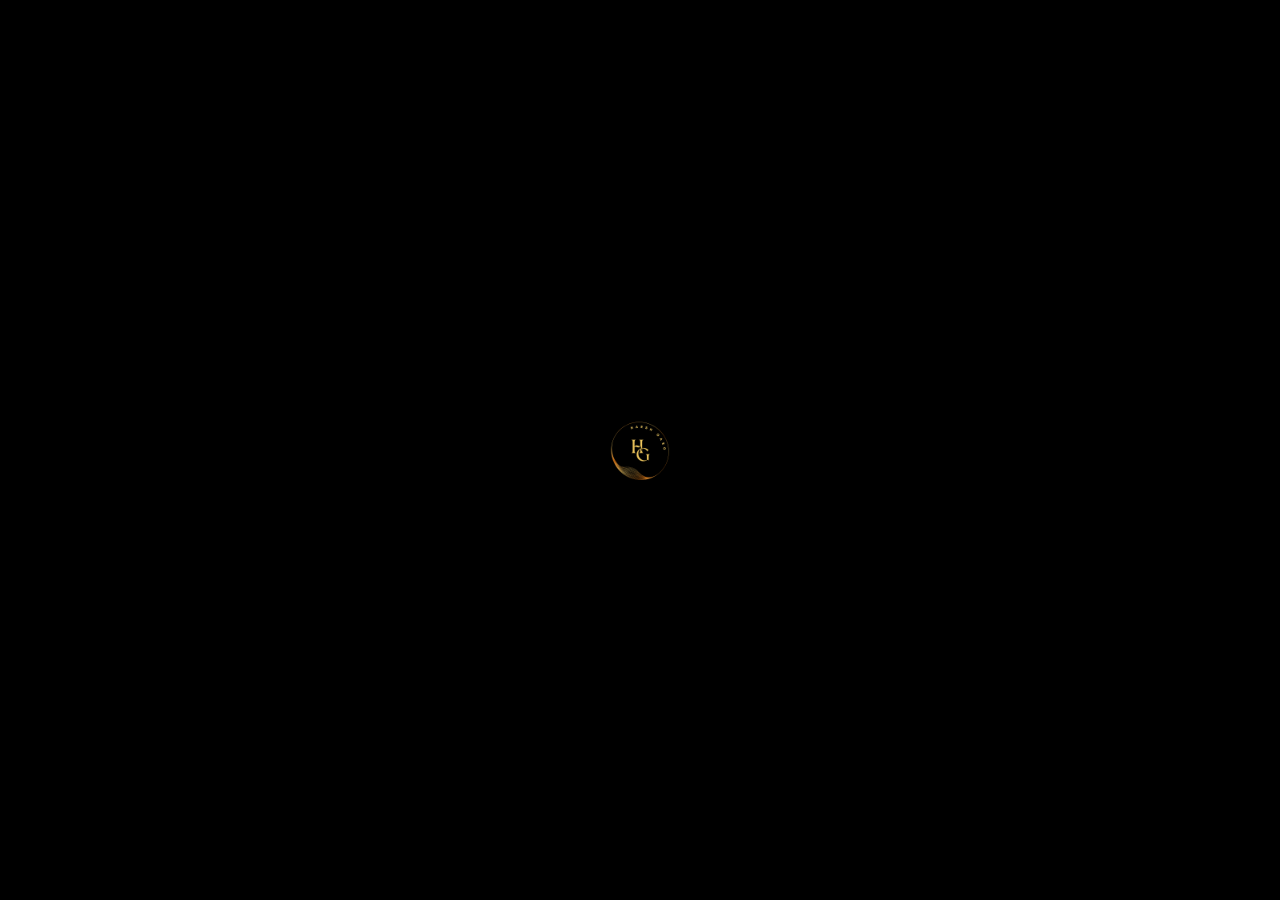
==== commit f2f25e74: "changed logo and project link" ====
--- a/index.html
+++ b/index.html
@@ -218,13 +218,13 @@
                 <div class="foot-right">
                     <div>
                         <img src="images/logos/call.png" alt="" /><a href="tel:+918905804414" style="text-decoration: none">
-                +91 89085 04414</a
+                +91 89058 04414</a
               >
             </div>
             <div>
               <img src="images/logos/mail.png" alt="" class="location-logo1" />
               <a
-                href="mailto:aryan.bansal0274@gmail.com"
+                href="mailto:harshgarg02092002@gmail.com"
                 style="text-decoration: none"
                 >harshgarg02092002@gmail.com</a
               >
--- a/css/home.css
+++ b/css/home.css
@@ -101,7 +101,7 @@
     align-items: center;
     position: absolute;
     top: 0px;
-    padding: 2vh;
+    padding-top: 2vh;
     width: 100%;
     z-index: 9999;
     background-color: transparent;
